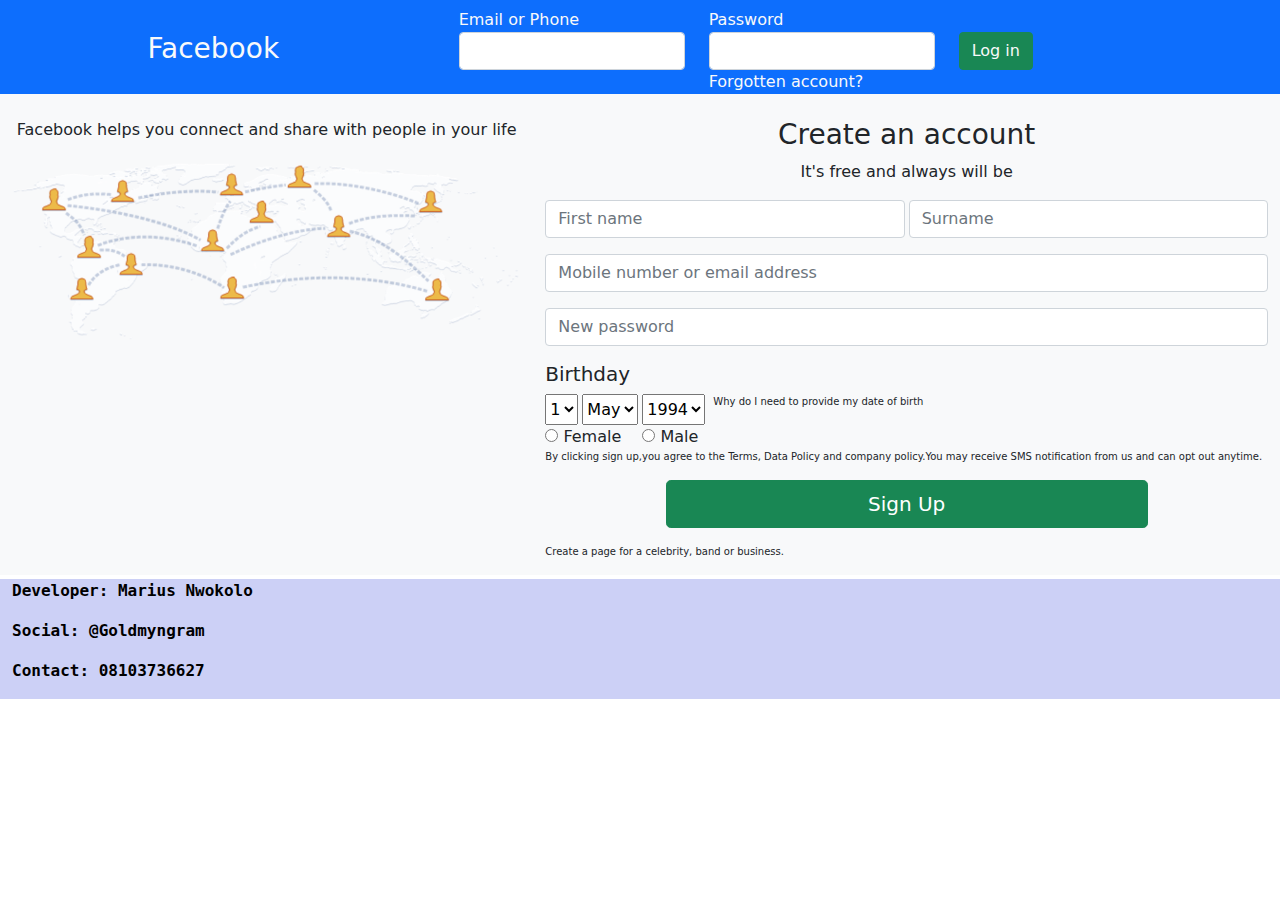
==== marius_wk3.html @ e908137a "modified:   marius_wk3.html" ====
<!DOCTYPE html>
<html lang="en">
  <head>
    <meta charset="utf-8">
    <meta name="viewport", content="width=device-width, initial-scale=1, shrink-to-fit=no">
    <title>Assignment</title>
    <link rel="stylesheet" type="text/css" href="css/bootstrap.css">
    <style type="text/css">
      #footer {
  display: flex;
  background-color: rgba(2, 20, 210, 0.2);
  margin-top: 0.3em;
  font-weight: 800;
  font-family: monospace;

}

    </style>
  </head>
  <body>
    <div class="container-fluid">
        <div class="row row-cols-md-auto bg-primary text-light pt-2">
            <div class="col-md-4 text-center mt-4">
                <h3>Facebook</h3>
            </div>
            <div class="col-md-8">
                <form action="" class="row row-cols-md-auto ms-2">
                <div>
                    <label  for="email">Email or Phone</label>
                    <input type="text" name="email" id="email" class="form-control ">
                </div>

                <div>
                    <label for="pwd">Password</label>
                    <input type="text" name="pass" id="pwd" class="form-control">
                    <div><a href="#" class="text-light text-decoration-none">Forgotten account?</a></div>
                </div>

                <div class="text-center">
                    <button type="submit" class="btn text-light btn-success mt-4 mb-1  ">Log in</button>
                </div>
            </form>
            </div>
        </div>

        <div class="row bg-light text-dark">
            <div class="col-md-5 text-center mt-4">
                <p>Facebook helps you connect and share with people in your life</p>
                <img src="facebook.png" alt="fb-img" class="img-fluid" width="100%">
            </div>

            <div class="col-md-7 mt-4">
                <h3 class="text-center">Create an account</h3>
                <p class="text-center">It's free and always will be</p>
                <form action="">
                <div class="col-12 d-flex mb-3">
                  <input type="text" placeholder="First name" class="form-control">
                  <input type="text" placeholder="Surname" class="form-control ms-1">
                </div>
                  <div class="mb-3">
                    <input type="text" placeholder="Mobile number or email address" class="form-control">
                  </div>
                  <div class="mb-3">
                    <input type="text" placeholder="New password" class="form-control">
                  </div>
                </form>
                <h5>Birthday</h5>
                <div class="d-flex">
                    <select>
                        <option value="1">1</option>
                    </select>
                    <select class="ms-1">
                        <option value="5">May</option>
                    </select>

                    <select class="ms-1">
                        <option value="1994">1994</option>
                    </select>
                    <p style="font-size:x-small;" class="ms-2">Why do I need to provide my date of birth</p>
                </div>
                <form action="">
                   <div>
                    <label for="female">
                        <input type="radio" name="gender"> Female
                    </label>
                    <label for="male">
                        <input type="radio" class="ms-3" name="gender"> Male
                    </label>
                   </div>
                </form>
                <p style="font-size: x-small;">By clicking sign up,you agree to the Terms, Data Policy and company policy.You may receive SMS notification from us and can opt out anytime.</p>
                <div class="mb-3 text-center">
                    <button class="btn btn-success btn-lg col-8">Sign Up</button>
                </div>
                <p style="font-size: x-small;">Create a page for a celebrity, band or business.</p>
            </div>
        </div>
        <div class="row">
            <div class="col-12"></div>
        </div>

        <div class="row" id="footer">
          <p class="foot" style="color: black;">Developer: Marius Nwokolo</p>
          <p class="foot" style="color: black;">Social: @Goldmyngram</p>
          <p class="foot" style="color: black;">Contact: 08103736627</p>
          
        </div>
    </div>
</body>
</html>
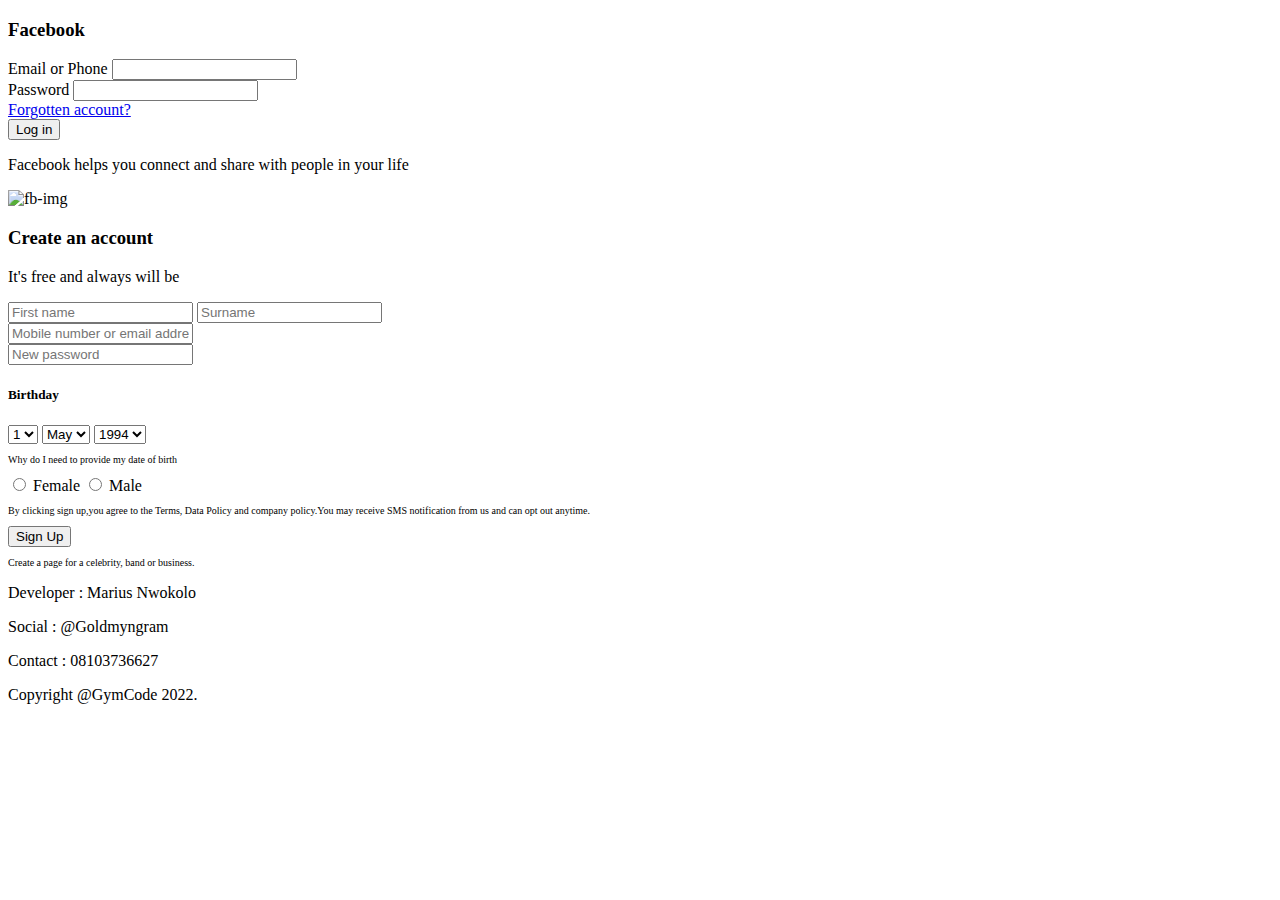
==== commit 0bec140b: "modified:   marius_wk3.html 	css/ 	facebook.png 	js/" ====
--- a/marius_wk3.html
+++ b/marius_wk3.html
@@ -3,7 +3,7 @@
   <head>
     <meta charset="utf-8">
     <meta name="viewport", content="width=device-width, initial-scale=1, shrink-to-fit=no">
-    <title>Assignment</title>
+    <title>Facebook FrontEnd</title>
     <link rel="stylesheet" type="text/css" href="css/bootstrap.css">
     <style type="text/css">
       #footer {
@@ -99,11 +99,26 @@
             <div class="col-12"></div>
         </div>
 
-        <div class="row" id="footer">
-          <p class="foot" style="color: black;">Developer: Marius Nwokolo</p>
-          <p class="foot" style="color: black;">Social: @Goldmyngram</p>
-          <p class="foot" style="color: black;">Contact: 08103736627</p>
-          
+        <!-- FOOTER -->
+        <div class="footer">
+            <div class="container"> 
+            <div class="row mt-2">
+                <div class="col-sm-6">
+                <p class="foot" style="color: black;">Developer : Marius Nwokolo</p>
+                </div>
+                <div class="col-sm-6">
+                <p class="foot" style="color: black;">Social : @Goldmyngram</p>
+                </div>
+            </div>
+            <div class="row mt-2">
+                <div class="col-sm-6">
+                <p class="foot" style="color: black;">Contact : 08103736627</p>
+                </div>
+                <div class="col-sm-6">
+                <p>Copyright @GymCode 2022. <p>
+                </div>
+            </div>
+            </div>
         </div>
     </div>
 </body>
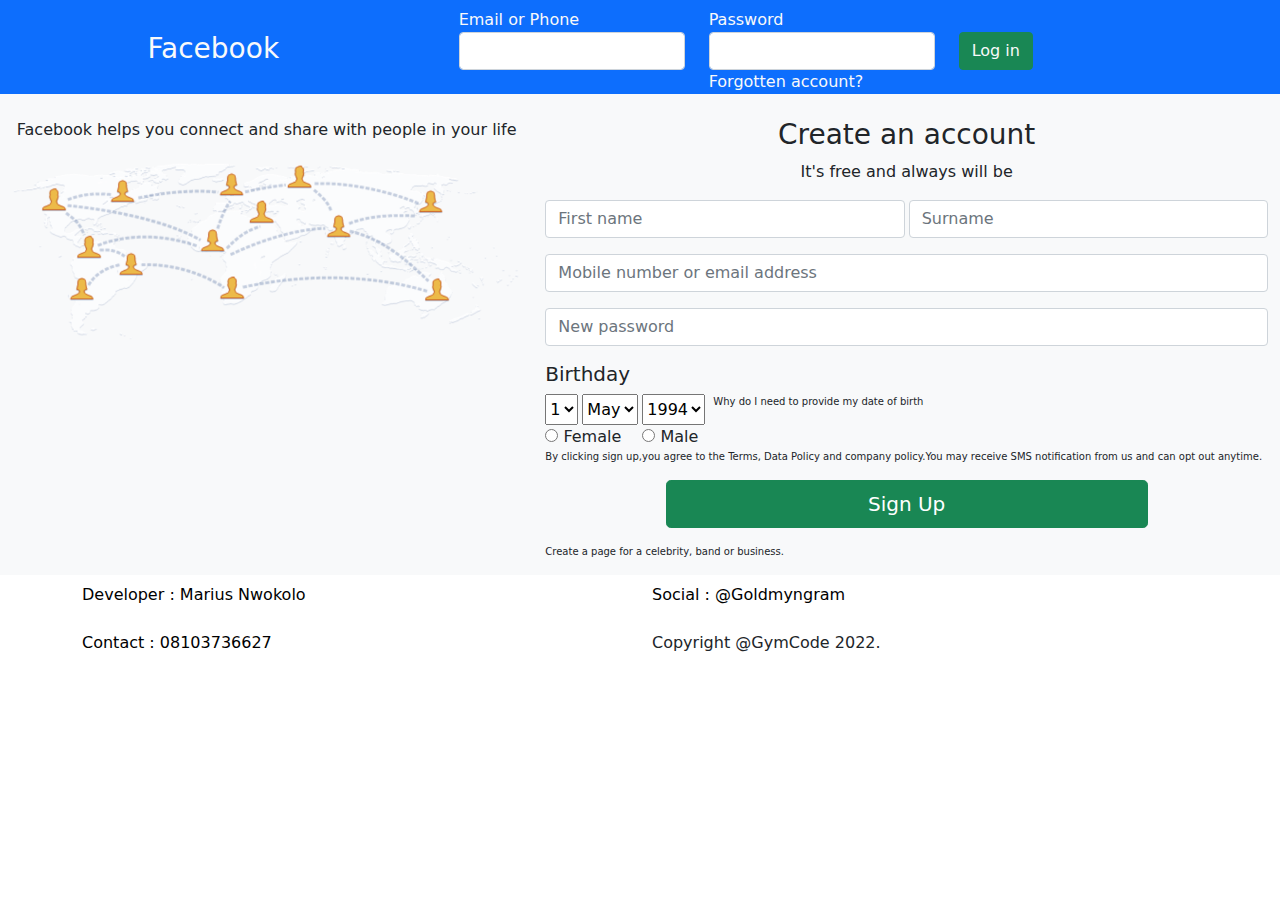
==== commit 099a41ed: "Changes to be committed: 	new file:   favicon.ico 	modified:   marius_wk3.html" ====
--- a/marius_wk3.html
+++ b/marius_wk3.html
@@ -5,6 +5,7 @@
     <meta name="viewport", content="width=device-width, initial-scale=1, shrink-to-fit=no">
     <title>Facebook FrontEnd</title>
     <link rel="stylesheet" type="text/css" href="css/bootstrap.css">
+    <link rel="icon" href="favicon.ico" type="image/x-icon">
     <style type="text/css">
       #footer {
   display: flex;
